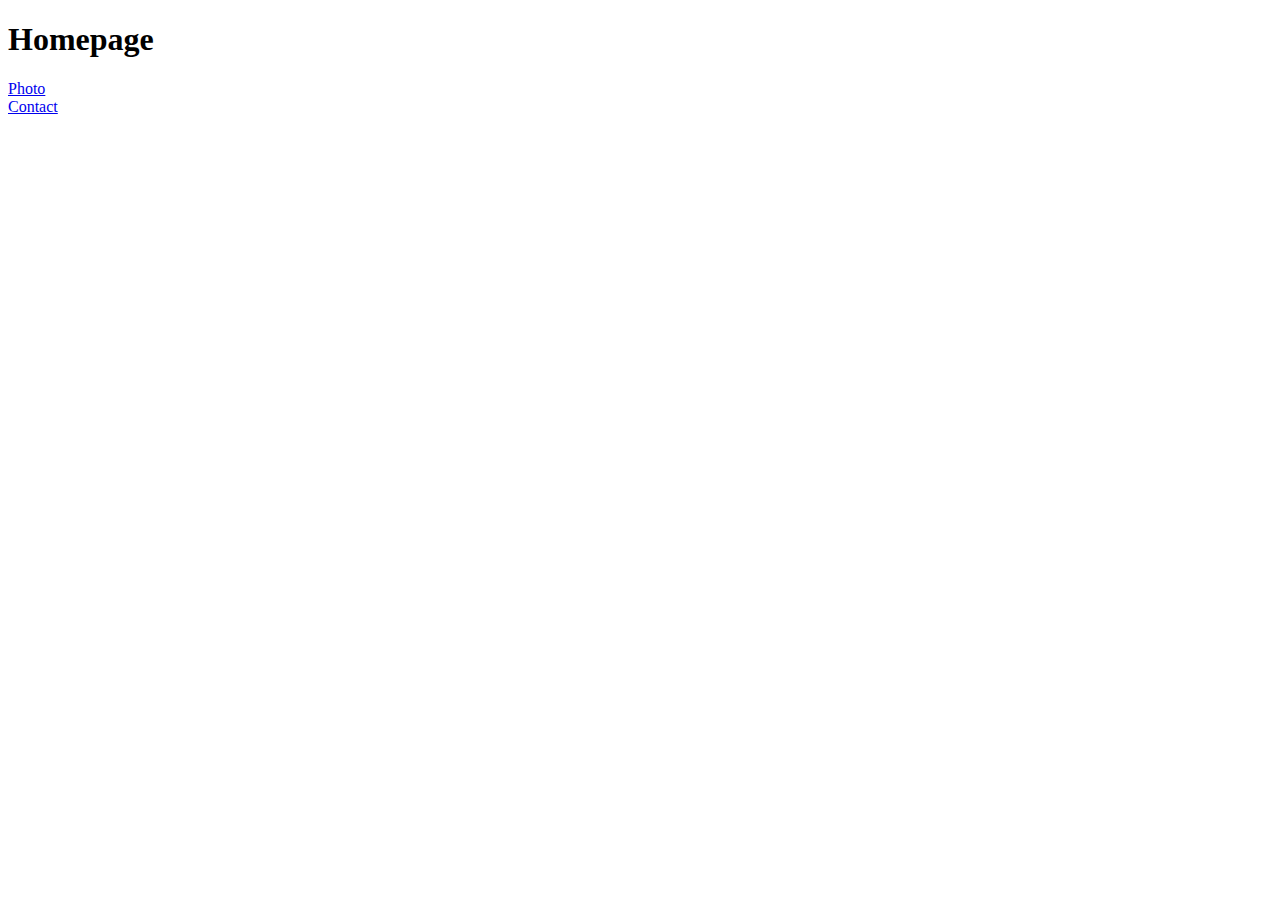
==== index.html @ 793f16a9 "Updated HTML pages" ====
<!DOCTYPE html>
<html lang="en">
<head>
    <meta charset="UTF-8">
    <meta http-equiv="X-UA-Compatible" content="IE=edge">
    <meta name="viewport" content="width=device-width, initial-scale=1.0">
    <title>Croissant</title>
</head>
<body>
    <h1>
        Homepage
    </h1>
    <div class="container">
        <div class="row">
            <div class="col">
                <a href="photo.html">Photo</a>
            </div>
            <div class="col">
                <a href="contact.html">Contact</a>
            </div>
        </div>
    </div>
</body>
</html>
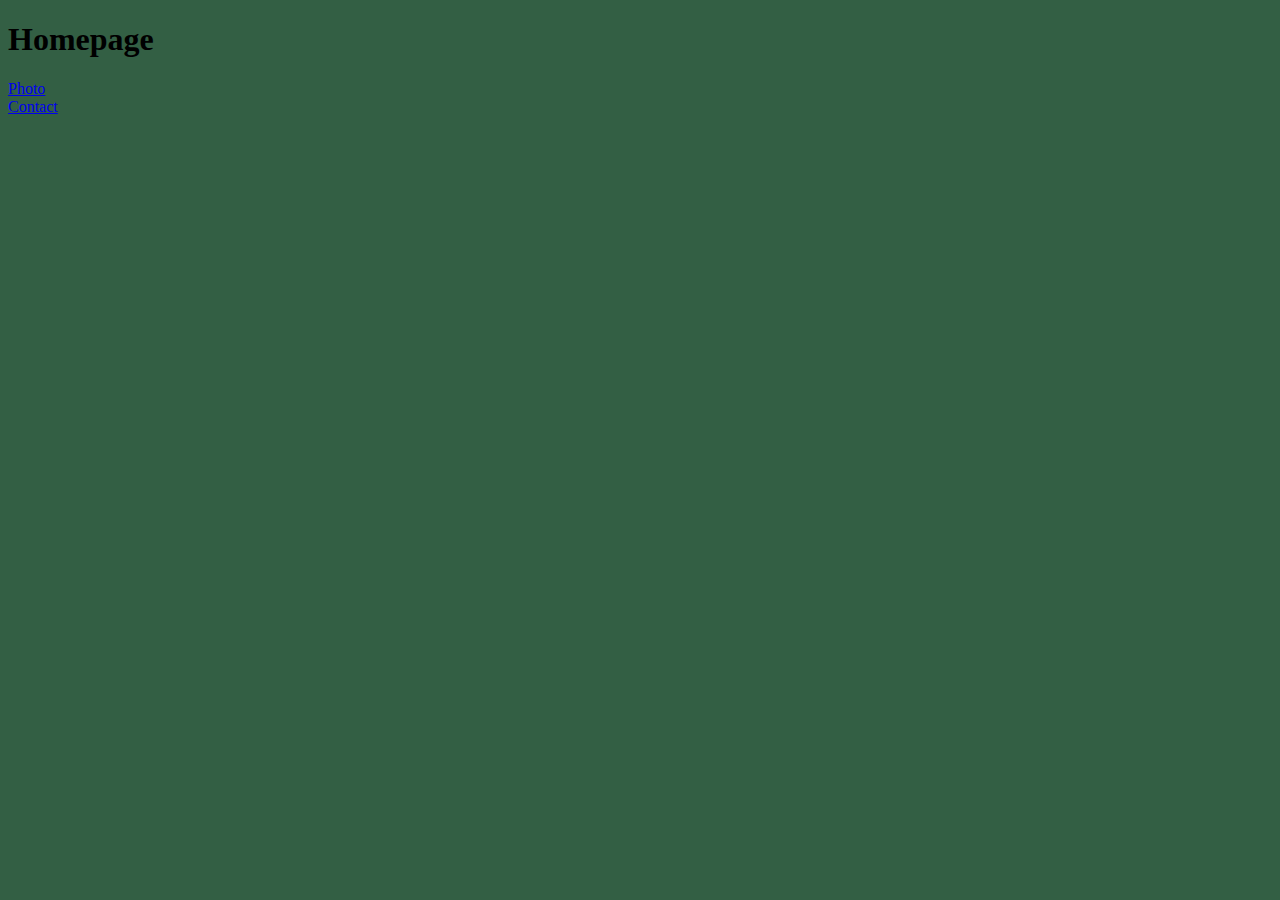
==== commit 02883d52: "linked stylesheets to index pages" ====
--- a/index.html
+++ b/index.html
@@ -4,6 +4,7 @@
     <meta charset="UTF-8">
     <meta http-equiv="X-UA-Compatible" content="IE=edge">
     <meta name="viewport" content="width=device-width, initial-scale=1.0">
+    <link rel="stylesheet" href="styles/styles.css">
     <title>Croissant</title>
 </head>
 <body>
--- a/styles/styles.css
+++ b/styles/styles.css
@@ -0,0 +1,3 @@
+body {
+  background-color: #335f44;
+}
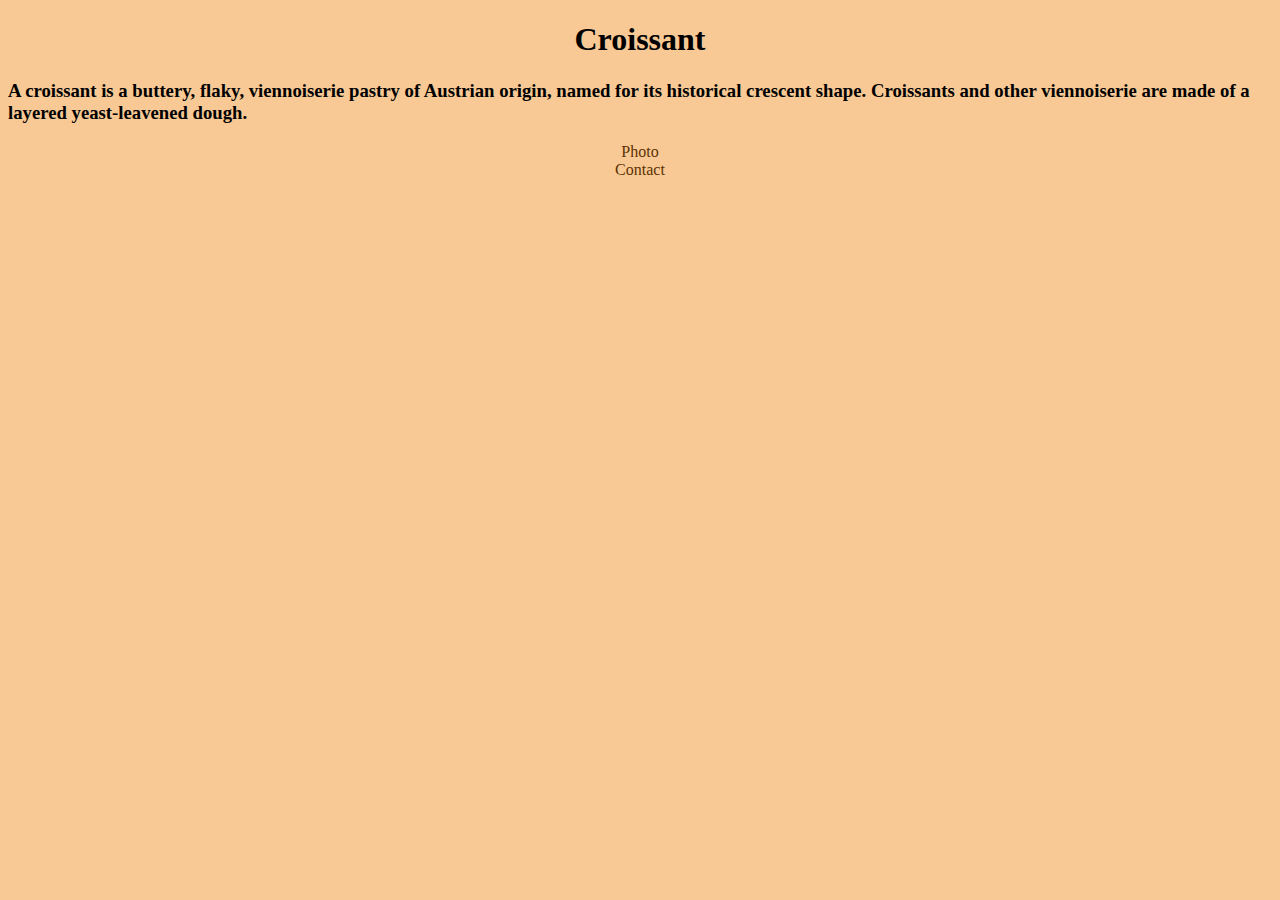
==== commit e6f9e9db: "Updated links" ====
--- a/index.html
+++ b/index.html
@@ -9,17 +9,11 @@
 </head>
 <body>
     <h1>
-        Homepage
+        Croissant
     </h1>
-    <div class="container">
-        <div class="row">
-            <div class="col">
-                <a href="photo.html">Photo</a>
-            </div>
-            <div class="col">
-                <a href="contact.html">Contact</a>
-            </div>
-        </div>
-    </div>
+    <h3>A croissant is a buttery, flaky, viennoiserie pastry of Austrian origin, named for its historical crescent shape. Croissants and other viennoiserie are made of a layered yeast-leavened dough.
+
+    </h3>
+   <a href="photo.html">Photo</a><a href="contact.html">Contact</a>
 </body>
 </html>--- a/styles/styles.css
+++ b/styles/styles.css
@@ -1,3 +1,50 @@
 body {
-  background-color: #335f44;
+  background-color: #f8c994;
+  font-family: "century gothic";
 }
+h1 {
+  text-align: center;
+}
+h2,
+p {
+  text-align: center;
+  color: #5c3203;
+}
+
+.container {
+  display: block;
+}
+
+.website-photo {
+  display: block;
+  height: auto;
+  max-width: 100%;
+  margin: 0 auto;
+  border-radius: 5px;
+}
+
+.contact-button {
+  display: block;
+  margin: 0 auto;
+  font-family: "century gothic";
+  font-size: 20px;
+  background-color: #fff;
+  border-radius: 5px;
+  box-shadow: rgba(0, 0, 0, 0.1) 0px 10px 15px -3px,
+    rgba(0, 0, 0, 0.05) 0px 4px 6px -2px;
+}
+
+.contact-button:hover {
+  font-weight: bold;
+}
+
+a {
+  display: block;
+  text-align: center;
+  text-decoration: none;
+  color: #5c3203;
+}
+
+a:hover {
+  font-weight: bold;
+}
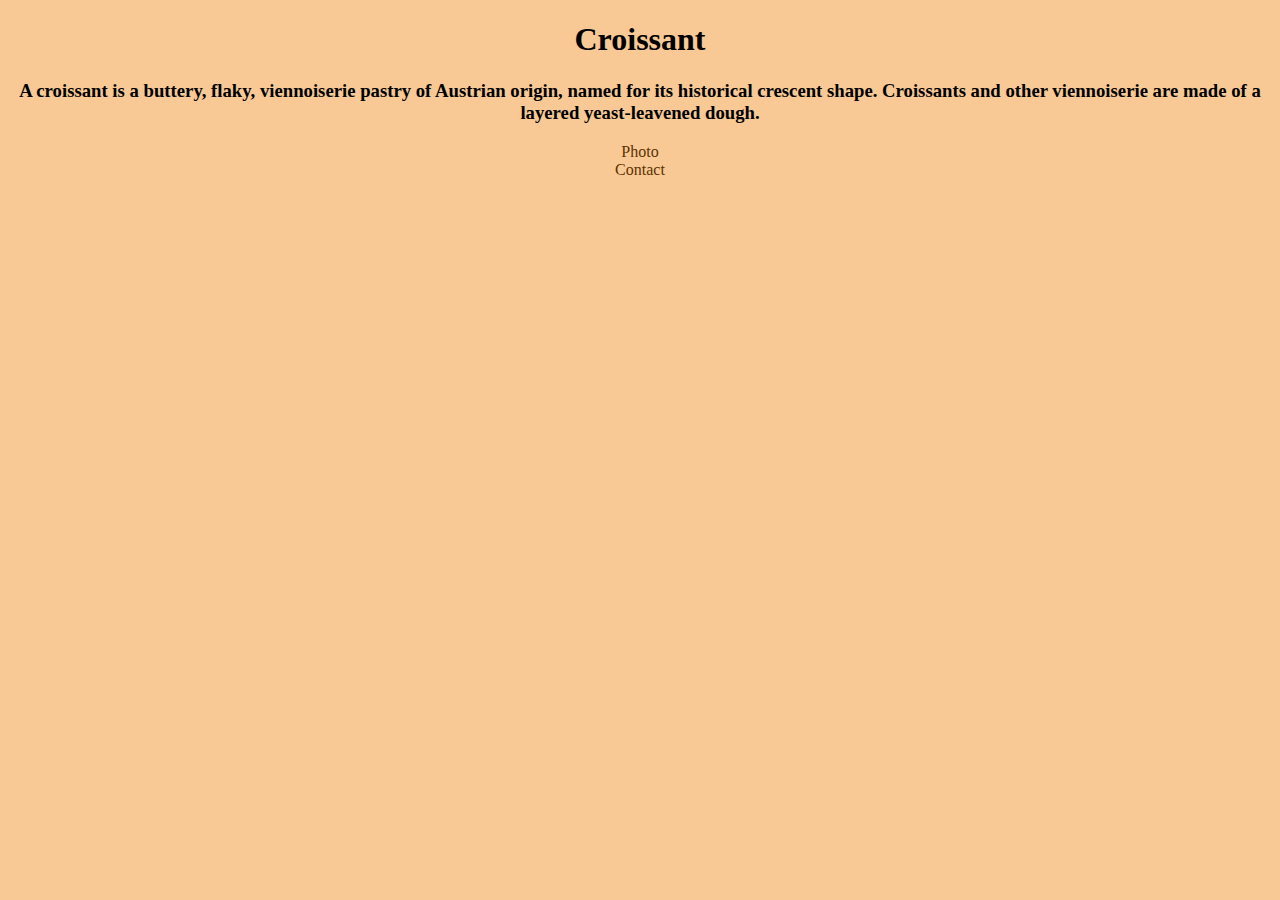
==== commit 0cd966fd: "updated meta data" ====
--- a/index.html
+++ b/index.html
@@ -4,8 +4,9 @@
     <meta charset="UTF-8">
     <meta http-equiv="X-UA-Compatible" content="IE=edge">
     <meta name="viewport" content="width=device-width, initial-scale=1.0">
+    <meta name="description" content="Learn about croissants.">
     <link rel="stylesheet" href="styles/styles.css">
-    <title>Croissant</title>
+    <title>Information About Croissants - Croissant</title>
 </head>
 <body>
     <h1>
--- a/styles/styles.css
+++ b/styles/styles.css
@@ -2,7 +2,8 @@
   background-color: #f8c994;
   font-family: "century gothic";
 }
-h1 {
+h1,
+h3 {
   text-align: center;
 }
 h2,
